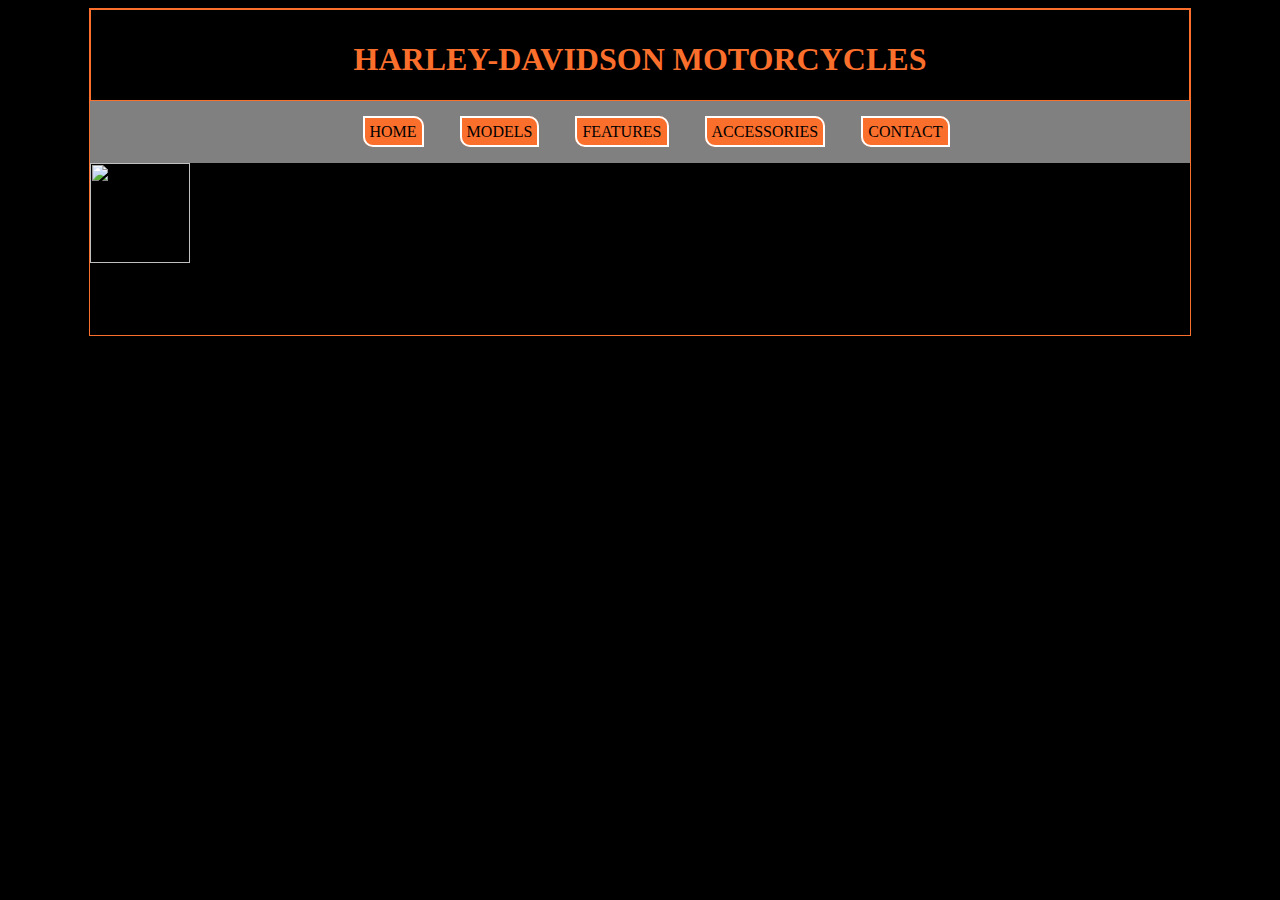
==== start.html @ 8259db5e "no time lmao" ====
<!Doctype html>
<html lang="en">
    <head>
        <meta charset="UTF-8">
        <title>Gabe Oliver :: Exam Practical</title>
        <style>
            body {
                background-color: black;
                font-family: Verdana;
            }
            
            #wrapper {
                min-width: 1100px;
                max-width: 1300px;
                width: 75%;
                margin: auto;
                border: 1px solid #fa6f2c;
            }
            
            header {
                border: 1px solid #fa6f2c;
                background-image: url(images/Harley_logo_final.png);
                background-size: contain;
                background-position:left;
                background-repeat: no-repeat;
            }
            
            h1 {
                color: #fa6f2c;
                text-align: center;
                padding-top: 10px;
                font-family: "Arial Black";
            }
            
            nav {
                background-color: gray;
                padding: 2%;
                text-align: center;
                font-family: "Arial Black"
            }
            
            nav ul {
                list-style-type: none;
                padding: 0;
                margin: 0;
            }
            
            nav li {
                display: inline;
                background-color: black;
                border: 2px solid white;
                border-radius: 0 10px;
                padding: 5px;
                background-color: #fa6f2c;
                margin-left: 2em;
            }
            
            nav a {
                text-decoration: none;
                color: #fff; 
            }
            
            /* A TAG LVAHT THINGS */
            nav a:link {
                color: #000;
            }
            
            nav a:visited {
                color: #fff;
            }
            
            nav a:focus {
                color:#fff;
            }
            
            nav a:hover {
                color: #fff;
            } 
            
            nav a:active {
                color: #000;
            }
            
            img {
                height: 100px;
                width: 100px;
            }
        </style>
    </head>
    <body>
        <div id="wrapper">
            <!-- wrapper needs to center in the browser and be 75% width -->
            <header>
                <!-- place the logo using CSS -->
                <h1>HARLEY-DAVIDSON MOTORCYCLES</h1>
                <!-- orange color is #fa6f2c -->
            </header>
            <nav>
                <ul>
                    <li><a href="#">HOME</a></li>
                    <li><a href="#">MODELS</a></li>
                    <li><a href="#">FEATURES</a></li>
                    <li><a href="#">ACCESSORIES</a></li>
                    <li><a href="#">CONTACT</a></li>
                </ul>
            </nav>
            <main>
                <!-- use CSS to size the image so that it scales with the browser width -->
                <img src="images/Harley_UltraClassic_copy.jpg">
            </main>
            <footer>
                <p>&copy; 2019<br>
                    Webmaster: Your Name
                </p>
            </footer>
        </div>
        <!--ends the wrapper-->
    </body>
</html>
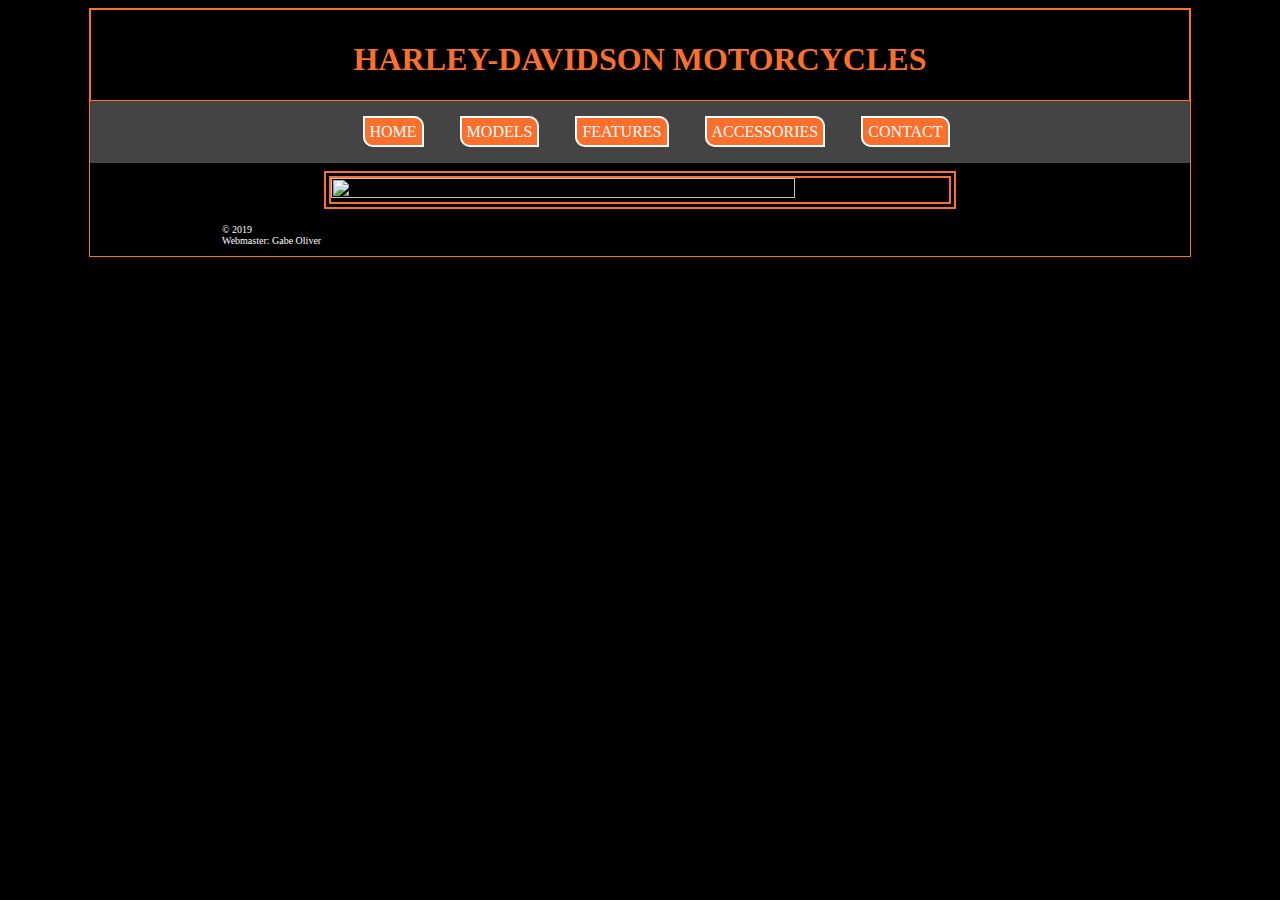
==== commit 0890ec41: "finish" ====
--- a/start.html
+++ b/start.html
@@ -3,6 +3,7 @@
     <head>
         <meta charset="UTF-8">
         <title>Gabe Oliver :: Exam Practical</title>
+        <meta name="viewport" content="width=device-width, initial-scale=1.0">
         <style>
             body {
                 background-color: black;
@@ -33,10 +34,10 @@
             }
             
             nav {
-                background-color: gray;
+                background-color: #444;
                 padding: 2%;
                 text-align: center;
-                font-family: "Arial Black"
+                font-family: "Arial Black";
             }
             
             nav ul {
@@ -57,12 +58,11 @@
             
             nav a {
                 text-decoration: none;
-                color: #fff; 
             }
             
             /* A TAG LVAHT THINGS */
             nav a:link {
-                color: #000;
+                color: #fff;
             }
             
             nav a:visited {
@@ -78,22 +78,40 @@
             } 
             
             nav a:active {
-                color: #000;
+                color: #fff;
             }
             
             img {
-                height: 100px;
-                width: 100px;
+                height: 75%;
+                width: 75%;
+                display: block;
+                margin-left: auto;
+                margin-right: auto;
+                margin-top: 1%;
+                border: 7px solid #fa6f2c;
+                border-style: double;
             }
+            
+            main {
+                padding: auto;
+                margin: auto;
+                height: 75%;
+                width: 75%;
+            }
+            
+            footer {
+                color: white;
+                margin-top: 15px;
+                padding-left: 12%;
+                font-size: 10px;
+            }
+            
         </style>
     </head>
     <body>
         <div id="wrapper">
-            <!-- wrapper needs to center in the browser and be 75% width -->
             <header>
-                <!-- place the logo using CSS -->
                 <h1>HARLEY-DAVIDSON MOTORCYCLES</h1>
-                <!-- orange color is #fa6f2c -->
             </header>
             <nav>
                 <ul>
@@ -105,15 +123,13 @@
                 </ul>
             </nav>
             <main>
-                <!-- use CSS to size the image so that it scales with the browser width -->
-                <img src="images/Harley_UltraClassic_copy.jpg">
+                <img class="double-border" src="images/Harley_UltraClassic_copy.jpg">
             </main>
             <footer>
                 <p>&copy; 2019<br>
-                    Webmaster: Your Name
+                    Webmaster: Gabe Oliver
                 </p>
             </footer>
         </div>
-        <!--ends the wrapper-->
     </body>
 </html>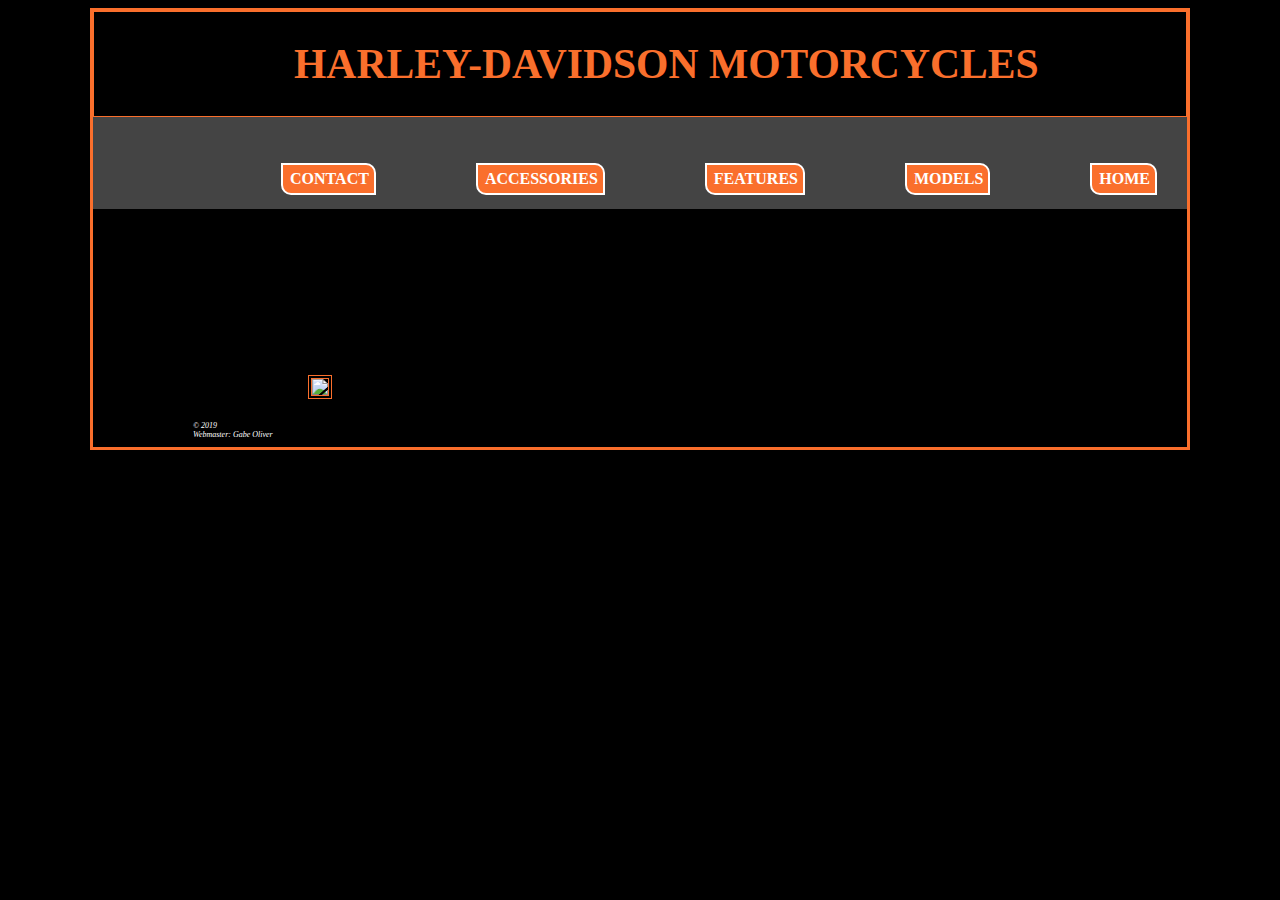
==== commit f045f0e8: "Update start.html" ====
--- a/start.html
+++ b/start.html
@@ -2,128 +2,151 @@
 <html lang="en">
     <head>
         <meta charset="UTF-8">
-        <title>Gabe Oliver :: Exam Practical</title>
-        <meta name="viewport" content="width=device-width, initial-scale=1.0">
-        <style>
-            body {
-                background-color: black;
-                font-family: Verdana;
+        <title>Kunal Bagga Exam Practical</title>
+        <!--put your name in the title-->
+        <style>/* use embedded CSS*/
+            *{box-sizing:border-box;}
+            header, nav, main, footer{display:block;}
+            body{
+            background-color: black;
+            font-family:" Arial Black";
             }
-            
-            #wrapper {
-                min-width: 1100px;
-                max-width: 1300px;
-                width: 75%;
-                margin: auto;
-                border: 1px solid #fa6f2c;
+            #wrapper{
+            min-width: 1100px;
+            max-width: 1300px;
+            background-color:black;
+            border:3px solid #fa6f2c;
+            width: 75%;
+            margin: auto;
+            height: auto
             }
-            
-            header {
-                border: 1px solid #fa6f2c;
-                background-image: url(images/Harley_logo_final.png);
-                background-size: contain;
-                background-position:left;
-                background-repeat: no-repeat;
+            header{
+            font-size: 2em;
+            border: 1.5px solid #fa6f2c;
+            padding:0;
+            background-image: url(images/Harley_logo_final.png);
+            background-repeat: no-repeat;
+            background-size:10%; 
+            height:auto;
+            text-align:center;
+            background-size: 8em;
             }
-            
-            h1 {
-                color: #fa6f2c;
-                text-align: center;
-                padding-top: 10px;
-                font-family: "Arial Black";
+            h1{
+            font-family: "Arial Black";
+            color:#fa6f2c;
+            text-align:justify;
+            background-repeat: no-repeat;
+            background-size:40%; 
+            font-size: 1.3em;
+            margin-left: 200px;
             }
-            
-            nav {
-                background-color: #444;
-                padding: 2%;
-                text-align: center;
-                font-family: "Arial Black";
+            .logo{
+            width: 30%;
+            float:left;
             }
-            
-            nav ul {
-                list-style-type: none;
-                padding: 0;
-                margin: 0;
+            h1, h2, h3, h4{font-family: "Arial Black"
             }
-            
-            nav li {
-                display: inline;
-                background-color: black;
-                border: 2px solid white;
-                border-radius: 0 10px;
-                padding: 5px;
-                background-color: #fa6f2c;
-                margin-left: 2em;
+            nav{
+            font-family: "Arial Black";
+            width: 100%;
+            padding: 10px;
+            background-color:#444444;
+            text-align: center;
+            height: 100%;
+            margin: auto;
             }
-            
-            nav a {
-                text-decoration: none;
+            nav ul{list-style-type:none; 
+            padding: 20px;
             }
-            
-            /* A TAG LVAHT THINGS */
-            nav a:link {
-                color: #fff;
+            nav li{
+            float:right;
+            margin-left:100px;    
+            margin-bottom: 100px;
+            text-align: center;
+            background-color:#fa6f2c; 
+            border: 2px solid #fff;
+            content:5px;
+            padding: 5px;
+            border-radius: 0 10px 0 10px;
+            padding-left: 7px;
             }
-            
-            nav a:visited {
-                color: #fff;
+            a{
+            text-decoration: none;
             }
-            
-            nav a:focus {
-                color:#fff;
+            a:link{
+            color:#fff;
+            font-weight:700;
             }
-            
-            nav a:hover {
-                color: #fff;
-            } 
-            
-            nav a:active {
-                color: #fff;
+            a:visited{
+            color:#fff;
             }
-            
-            img {
-                height: 75%;
-                width: 75%;
-                display: block;
-                margin-left: auto;
-                margin-right: auto;
-                margin-top: 1%;
-                border: 7px solid #fa6f2c;
-                border-style: double;
+            a:focus{
+            color:maroon;
             }
-            
-            main {
-                padding: auto;
-                margin: auto;
-                height: 75%;
-                width: 75%;
+            a:hover{
+            color:yellow;
             }
-            
-            footer {
-                color: white;
-                margin-top: 15px;
-                padding-left: 12%;
-                font-size: 10px;
+            a:active{
+            color: #fff;
             }
-            
+            main{
+            margin-left: 200px;
+            padding: 15px 15px 100px ;
+            background-color: black;}
+            main h2, main p{ margin-left:15px;}
+            .bike{
+            width:100%;
+            height:auto;
+            border: 4px double #fa6f2c;
+            border-style: double;
+            margin-top: -30px;
+            margin-bottom: -90px;
+            }
+            #veh{
+            margin-right: 120px;
+            margin-top: 70px
+            }
+            footer{
+            color:#fff;
+            text-align:center;
+            font-style: italic;
+            background-color:black;
+            font-size:.5em;
+            /* clear: both;*/
+            }
+            .clear{
+            clear: both    
+            }
+            footer{
+            text-align: left;
+            margin-left: 100px;
+            }
         </style>
     </head>
     <body>
         <div id="wrapper">
+            <!-- wrapper needs to center in the browser and be 75% width -->
             <header>
+                <!-- place the logo using CSS -->
                 <h1>HARLEY-DAVIDSON MOTORCYCLES</h1>
+                <!-- orange color is #fa6f2c -->
             </header>
             <nav>
                 <ul>
-                    <li><a href="#">HOME</a></li>
-                    <li><a href="#">MODELS</a></li>
-                    <li><a href="#">FEATURES</a></li>
-                    <li><a href="#">ACCESSORIES</a></li>
-                    <li><a href="#">CONTACT</a></li>
+                    <div class="yeet">
+                        <li><a href="#" class="nav">HOME</a></li>
+                    </div>
+                    <li><a href="#" class="nav">MODELS</a></li>
+                    <li><a href="#" class="nav">FEATURES</a></li>
+                    <li><a href="#" class="nav">ACCESSORIES</a></li>
+                    <li><a href="#" class="nav">CONTACT</a></li>
                 </ul>
             </nav>
             <main>
-                <img class="double-border" src="images/Harley_UltraClassic_copy.jpg">
+                <!-- use CSS to size the image so that it scales with the browser width -->
+                <div id="veh">
+                    <img src="images/Harley_UltraClassic_copy.jpg" class="bike">
+                </div>
             </main>
             <footer>
                 <p>&copy; 2019<br>
@@ -131,5 +154,6 @@
                 </p>
             </footer>
         </div>
+        <!--ends the wrapper-->
     </body>
-</html>+</html>
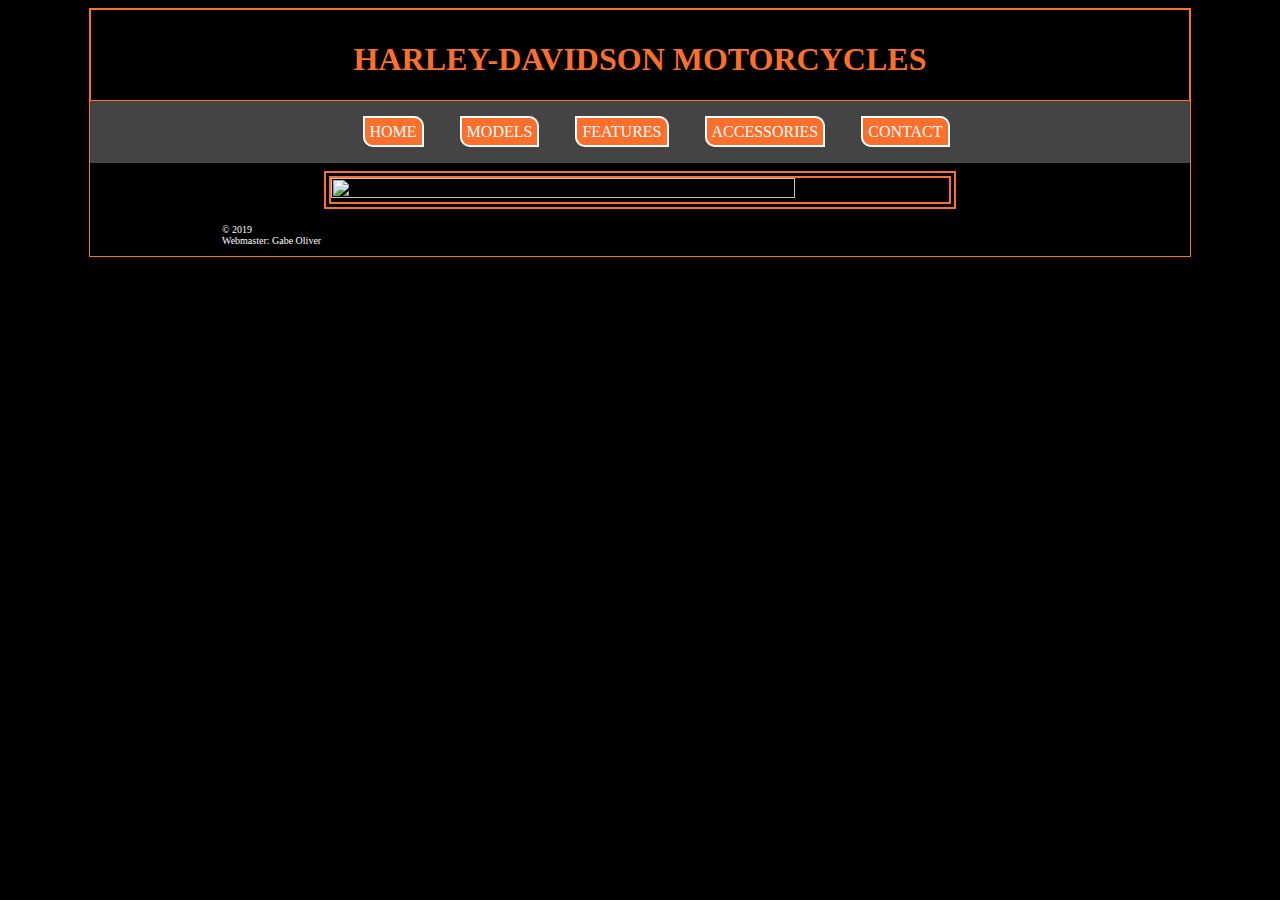
==== commit 3d407391: "Revert "Update start.html"" ====
--- a/start.html
+++ b/start.html
@@ -2,151 +2,128 @@
 <html lang="en">
     <head>
         <meta charset="UTF-8">
-        <title>Kunal Bagga Exam Practical</title>
-        <!--put your name in the title-->
-        <style>/* use embedded CSS*/
-            *{box-sizing:border-box;}
-            header, nav, main, footer{display:block;}
-            body{
-            background-color: black;
-            font-family:" Arial Black";
+        <title>Gabe Oliver :: Exam Practical</title>
+        <meta name="viewport" content="width=device-width, initial-scale=1.0">
+        <style>
+            body {
+                background-color: black;
+                font-family: Verdana;
             }
-            #wrapper{
-            min-width: 1100px;
-            max-width: 1300px;
-            background-color:black;
-            border:3px solid #fa6f2c;
-            width: 75%;
-            margin: auto;
-            height: auto
+            
+            #wrapper {
+                min-width: 1100px;
+                max-width: 1300px;
+                width: 75%;
+                margin: auto;
+                border: 1px solid #fa6f2c;
             }
-            header{
-            font-size: 2em;
-            border: 1.5px solid #fa6f2c;
-            padding:0;
-            background-image: url(images/Harley_logo_final.png);
-            background-repeat: no-repeat;
-            background-size:10%; 
-            height:auto;
-            text-align:center;
-            background-size: 8em;
+            
+            header {
+                border: 1px solid #fa6f2c;
+                background-image: url(images/Harley_logo_final.png);
+                background-size: contain;
+                background-position:left;
+                background-repeat: no-repeat;
             }
-            h1{
-            font-family: "Arial Black";
-            color:#fa6f2c;
-            text-align:justify;
-            background-repeat: no-repeat;
-            background-size:40%; 
-            font-size: 1.3em;
-            margin-left: 200px;
+            
+            h1 {
+                color: #fa6f2c;
+                text-align: center;
+                padding-top: 10px;
+                font-family: "Arial Black";
             }
-            .logo{
-            width: 30%;
-            float:left;
+            
+            nav {
+                background-color: #444;
+                padding: 2%;
+                text-align: center;
+                font-family: "Arial Black";
             }
-            h1, h2, h3, h4{font-family: "Arial Black"
+            
+            nav ul {
+                list-style-type: none;
+                padding: 0;
+                margin: 0;
             }
-            nav{
-            font-family: "Arial Black";
-            width: 100%;
-            padding: 10px;
-            background-color:#444444;
-            text-align: center;
-            height: 100%;
-            margin: auto;
+            
+            nav li {
+                display: inline;
+                background-color: black;
+                border: 2px solid white;
+                border-radius: 0 10px;
+                padding: 5px;
+                background-color: #fa6f2c;
+                margin-left: 2em;
             }
-            nav ul{list-style-type:none; 
-            padding: 20px;
+            
+            nav a {
+                text-decoration: none;
             }
-            nav li{
-            float:right;
-            margin-left:100px;    
-            margin-bottom: 100px;
-            text-align: center;
-            background-color:#fa6f2c; 
-            border: 2px solid #fff;
-            content:5px;
-            padding: 5px;
-            border-radius: 0 10px 0 10px;
-            padding-left: 7px;
+            
+            /* A TAG LVAHT THINGS */
+            nav a:link {
+                color: #fff;
             }
-            a{
-            text-decoration: none;
+            
+            nav a:visited {
+                color: #fff;
             }
-            a:link{
-            color:#fff;
-            font-weight:700;
+            
+            nav a:focus {
+                color:#fff;
             }
-            a:visited{
-            color:#fff;
+            
+            nav a:hover {
+                color: #fff;
+            } 
+            
+            nav a:active {
+                color: #fff;
             }
-            a:focus{
-            color:maroon;
+            
+            img {
+                height: 75%;
+                width: 75%;
+                display: block;
+                margin-left: auto;
+                margin-right: auto;
+                margin-top: 1%;
+                border: 7px solid #fa6f2c;
+                border-style: double;
             }
-            a:hover{
-            color:yellow;
+            
+            main {
+                padding: auto;
+                margin: auto;
+                height: 75%;
+                width: 75%;
             }
-            a:active{
-            color: #fff;
+            
+            footer {
+                color: white;
+                margin-top: 15px;
+                padding-left: 12%;
+                font-size: 10px;
             }
-            main{
-            margin-left: 200px;
-            padding: 15px 15px 100px ;
-            background-color: black;}
-            main h2, main p{ margin-left:15px;}
-            .bike{
-            width:100%;
-            height:auto;
-            border: 4px double #fa6f2c;
-            border-style: double;
-            margin-top: -30px;
-            margin-bottom: -90px;
-            }
-            #veh{
-            margin-right: 120px;
-            margin-top: 70px
-            }
-            footer{
-            color:#fff;
-            text-align:center;
-            font-style: italic;
-            background-color:black;
-            font-size:.5em;
-            /* clear: both;*/
-            }
-            .clear{
-            clear: both    
-            }
-            footer{
-            text-align: left;
-            margin-left: 100px;
-            }
+            
         </style>
     </head>
     <body>
         <div id="wrapper">
-            <!-- wrapper needs to center in the browser and be 75% width -->
             <header>
-                <!-- place the logo using CSS -->
                 <h1>HARLEY-DAVIDSON MOTORCYCLES</h1>
-                <!-- orange color is #fa6f2c -->
             </header>
             <nav>
                 <ul>
-                    <div class="yeet">
-                        <li><a href="#" class="nav">HOME</a></li>
-                    </div>
-                    <li><a href="#" class="nav">MODELS</a></li>
-                    <li><a href="#" class="nav">FEATURES</a></li>
-                    <li><a href="#" class="nav">ACCESSORIES</a></li>
-                    <li><a href="#" class="nav">CONTACT</a></li>
+                    <li><a href="#">HOME</a></li>
+                    <li><a href="#">MODELS</a></li>
+                    <li><a href="#">FEATURES</a></li>
+                    <li><a href="#">ACCESSORIES</a></li>
+                    <li><a href="#">CONTACT</a></li>
                 </ul>
             </nav>
             <main>
-                <!-- use CSS to size the image so that it scales with the browser width -->
-                <div id="veh">
-                    <img src="images/Harley_UltraClassic_copy.jpg" class="bike">
-                </div>
+                <img class="double-border" src="images/Harley_UltraClassic_copy.jpg">
             </main>
             <footer>
                 <p>&copy; 2019<br>
@@ -154,6 +131,5 @@
                 </p>
             </footer>
         </div>
-        <!--ends the wrapper-->
     </body>
-</html>
+</html>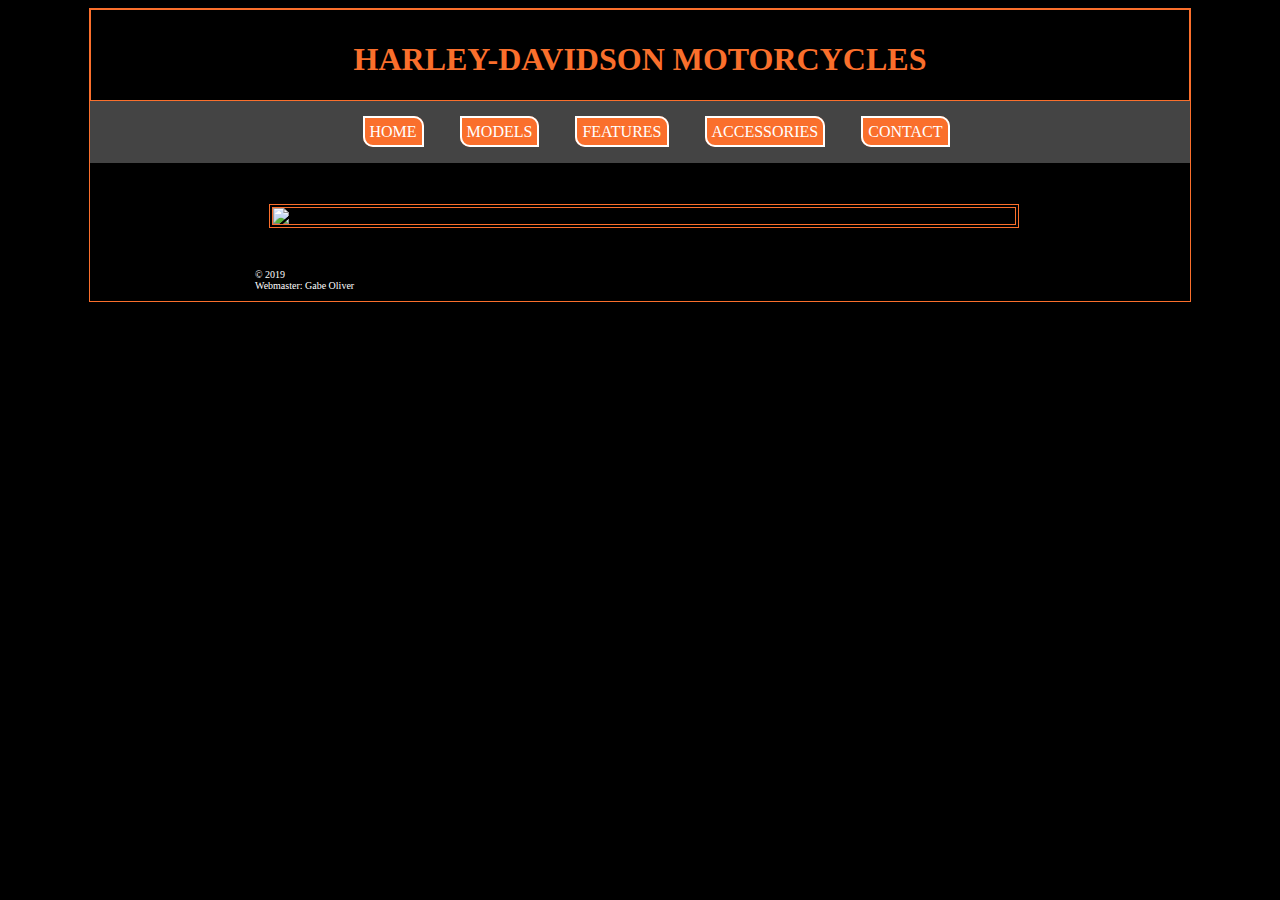
==== commit 6688b846: "finish the final exam thingaroni" ====
--- a/start.html
+++ b/start.html
@@ -99,10 +99,22 @@
                 width: 75%;
             }
             
+            .bike {
+                width:100%;
+                height:auto;
+                border: 4px double #fa6f2c;
+                border-style: double;
+
+            }
+
+            .vehicle-img {
+                margin: 5%;
+            }
+
             footer {
                 color: white;
                 margin-top: 15px;
-                padding-left: 12%;
+                padding-left: 15%;
                 font-size: 10px;
             }
             
@@ -123,7 +135,9 @@
                 </ul>
             </nav>
             <main>
-                <img class="double-border" src="images/Harley_UltraClassic_copy.jpg">
+                <div class="vehicle-img">
+                    <img class="bike" src="images/Harley_UltraClassic_copy.jpg">
+                </main>
             </main>
             <footer>
                 <p>&copy; 2019<br>
